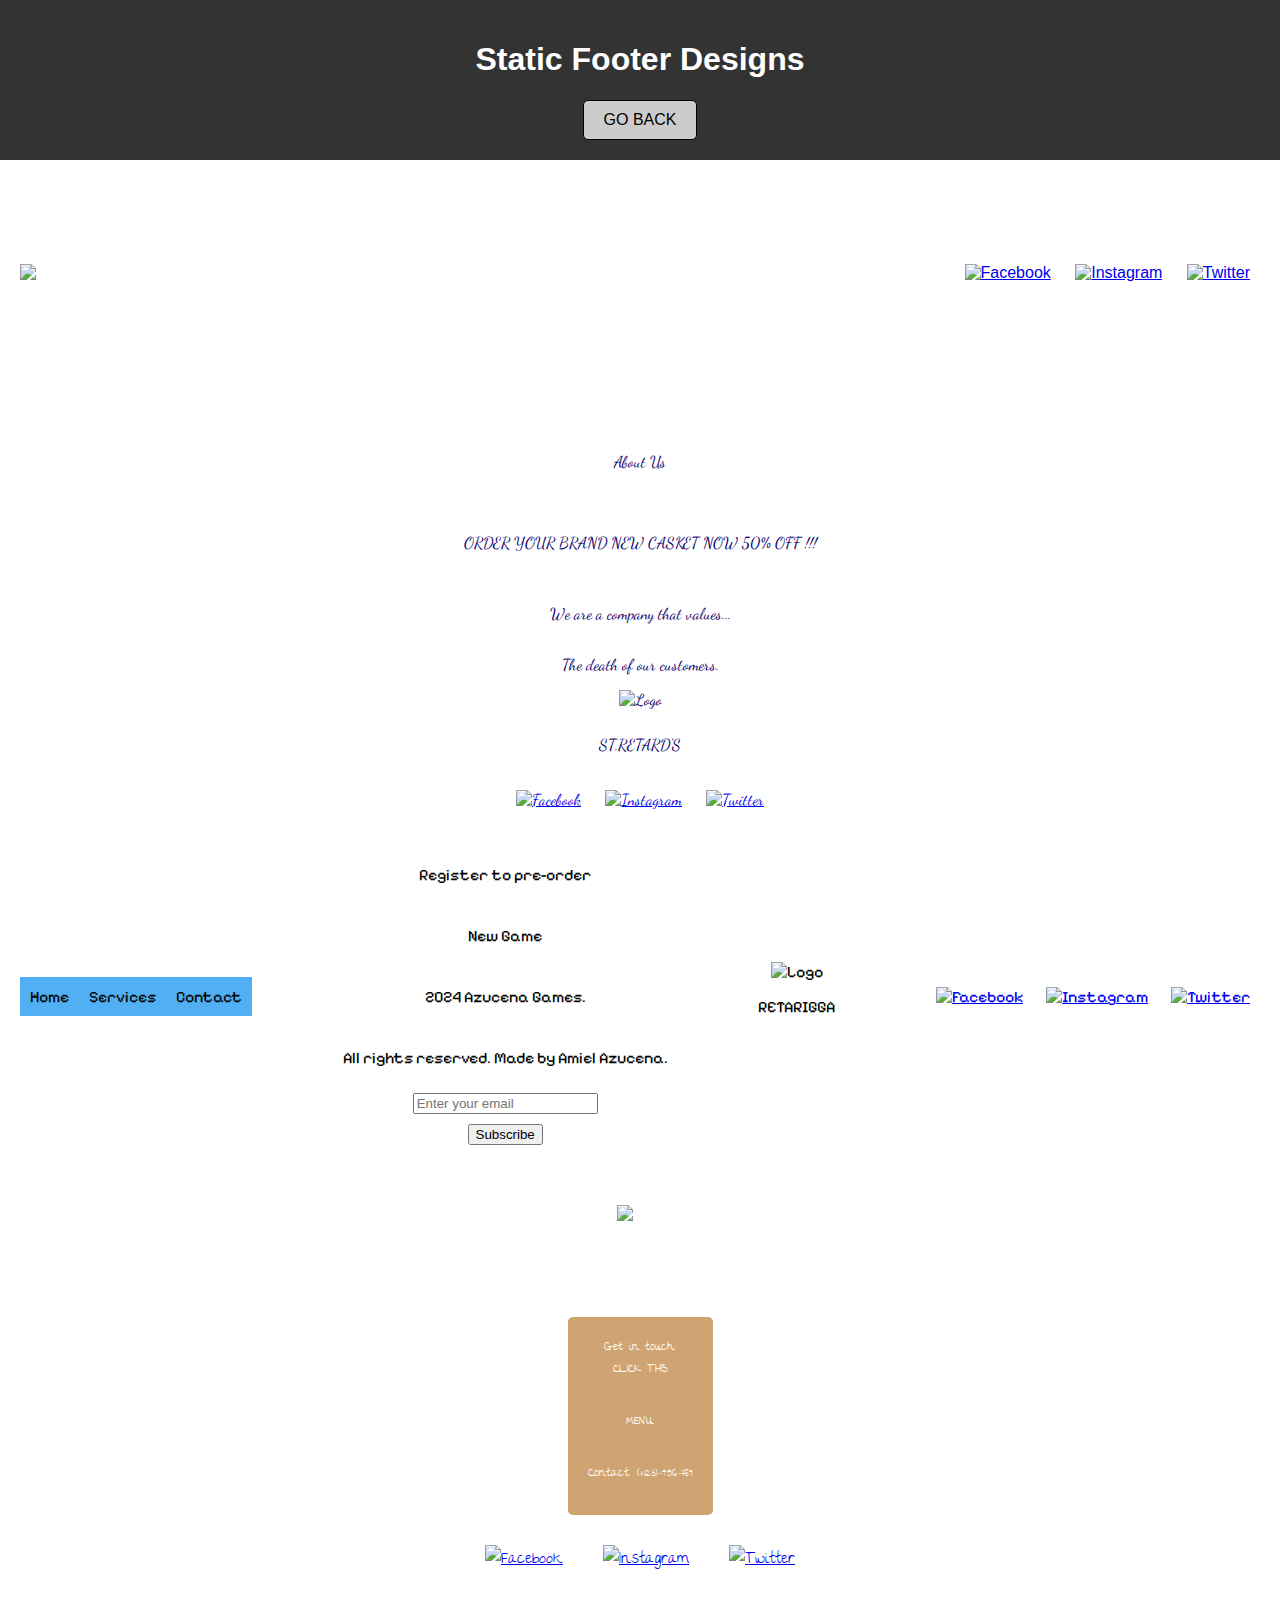
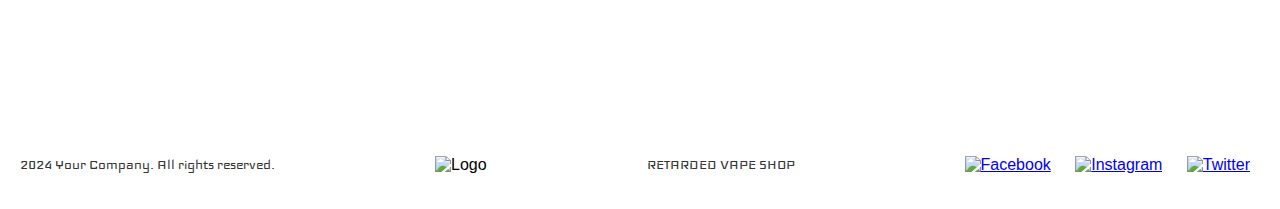
==== pages/footer-gallery static/index.html @ a36c9480 "changes" ====
<!DOCTYPE html>
<html lang="en">
<head>
    <meta charset="UTF-8">
    <meta name="viewport" content="width=device-width, initial-scale=1.0">
    <title>Static Footer Designs</title>
    <link rel="stylesheet" href="../../pages/footer-gallery static/assets/css/style.css">
    <link rel="stylesheet" href="https://fonts.googleapis.com/css2?family=Pixelify+Sans:wght@400..700&display=swap">
    <link rel="stylesheet" href="https://fonts.googleapis.com/css2?family=Permanent+Marker&family=Pixelify+Sans:wght@400..700&display=swap">
    <link rel="stylesheet" href="https://fonts.googleapis.com/css2?family=Dancing+Script:wght@400..700&family=Permanent+Marker&family=Pixelify+Sans:wght@400..700&display=swap">
    <link rel="stylesheet" href="https://fonts.googleapis.com/css2?family=Dancing+Script:wght@400..700&family=Permanent+Marker&family=Pixelify+Sans:wght@400..700&family=The+Girl+Next+Door&display=swap">
    <link rel="stylesheet" href="https://fonts.googleapis.com/css2?family=Dancing+Script:wght@400..700&family=Iceland&family=Permanent+Marker&family=Pixelify+Sans:wght@400..700&family=The+Girl+Next+Door&display=swap">
</head>
<body>
    <header>
        <h1>Static Footer Designs</h1>
        <div class="go-back"><a href="../../index.html">GO BACK</a></div>
    </header>

    <footer class="footer-1">
        <div class="container">
            <div class="logo">
                <img src="../page 4/assets/image/Plantmyseed-removebg-preview.png" alt="Logo">
            </div>
            <div class="info">
                <p>Contact us: email@example.com</p>
                <p>Address: 123 Main St, City, Country</p>
                <p>Number: (+123)456-7890</p>
                <p>Terms of Use</p>
                <p>News</p>
            </div>
            <div class="social-links">
                <a href="#"><img src="../page 4/assets/image/FB-removebg-preview.png" alt="Facebook"></a>
                <a href="#"><img src="../page 4/assets/image/insta-removebg-preview.png" alt="Instagram"></a>
                <a href="#"><img src="../page 4/assets/image/Twitty-removebg-preview.png" alt="Twitter"></a>
            </div>
        </div>
    </footer>

    <footer class="footer-2">
        <div class="container">
            <div class="text-container2">
                <p>About Us</p>
            </div>
            <div class="text-container2">
                <p>ORDER YOUR BRAND NEW CASKET NOW 50% OFF !!!</p>
                </div>
            <div class="info">
                <p>We are a company that values...</p>
            </div>
            <div class="info">
                <p>The death of our customers.</p>
            </div>


            <div class="logo">
                <img src="../page 4/assets/image/Flyhigh.png" alt="Logo">
            </div>
            <div class="BENGBONG"><p>ST.RETARD'S</p>
            </div>
            <div class="social-links">
                <a href="#"><img src="../page 4/assets/image/FB-removebg-preview.png" alt="Facebook"></a>
                <a href="#"><img src="../page 4/assets/image/insta-removebg-preview.png" alt="Instagram"></a>
                <a href="#"><img src="../page 4/assets/image/Twitty-removebg-preview.png" alt="Twitter"></a>
            </div>
        </div>
    </footer>

    <footer class="footer-3">
        <div class="container">
            <div class="links box">
                <a href="#">Home</a>
                <a href="#">Services</a>
                <a href="#">Contact</a>
            </div>
            <div class="info">
                <p>Register to pre-order</p>
                <p>New Game</p>
                <p>2024 Azucena Games.</p>
                <p>All rights reserved. Made by Amiel Azucena.</p>
                <input placeholder="Enter your email">
                <button>Subscribe</button>
            </div>
            <div class="logo">
                <img src="../page 4/assets/image/controller.png" alt="Logo">
                <p>RETARIGGA</p>        
            </div>
            <div class="social-links">
                <a href="#"><img src="../page 4/assets/image/FB-removebg-preview.png" alt="Facebook"></a>
                <a href="#"><img src="../page 4/assets/image/insta-removebg-preview.png" alt="Instagram"></a>
                <a href="#"><img src="../page 4/assets/image/Twitty-removebg-preview.png" alt="Twitter"></a>
            </div>
        </div>
    </footer>

    <footer class="footer-4">
        <div class="container">
            <div class="logo">
                <img src="../page 4/assets/image/kainan.webp" alt="Logo">
                <p>KAINAN NG MGA R WORD</p>
            </div>
            <div class="text-container3">
                <div class="text-container1">
                    <p>Get in touch:</p>
                    <p>CLICK THIS</p>
                </div>
                <div class="text-container1">
                    <p>MENU</p>
                </div>
                <div class="text-container1">
                    <p>Contact: (+123)-456-789</p>
                </div>
            </div>
            <div class="social-links">
                <a href="#"><img src="../page 4/assets/image/facebook-removebg-preview.png" alt="Facebook"></a>
                <a href="#"><img src="../page 4/assets/image/Instagramm.png" alt="Instagram"></a>
                <a href="#"><img src="../page 4/assets/image/twittyyy.png" alt="Twitter"></a>
            </div>
            <div class="shebelerdi">
                <p>All rights reserved. By Amiel Azucena.</p>
            </div>
        </div>
    </footer>

    <footer class="footer-5">
        <div class="container">
            <div class="credits">
                <p>2024 Your Company. All rights reserved.</p>
            </div>
            <div class="logo">
                <img src="../page 4/assets/image/bungo-removebg-preview.png" alt="Logo">
            </div>
            <div class="BINGOT">
                <p>RETARDED VAPE SHOP</p>
            </div>
            <div class="social-links">
                <a href="#"><img src="../page 4/assets/image/facebook-removebg-preview.png" alt="Facebook"></a>
                <a href="#"><img src="../page 4/assets/image/Instagramm.png" alt="Instagram"></a>
                <a href="#"><img src="../page 4/assets/image/twittyyy.png       " alt="Twitter"></a>
            </div>
        </div>
    </footer>
</body>
</html>
---- pages/footer-gallery static/assets/css/style.css ----
body {
    font-family: Arial, sans-serif;
    margin: 0;
    padding: 0;
}

header {
    background-color: #333;
    color: white;
    padding: 20px;
    text-align: center;
}

header .header-container {
    display: flex;
    justify-content: space-between;
    align-items: center;
}

.go-back-container {
    text-align: center; 
    margin-top: 20px; 
}

.go-back {
    display: inline-block; 
    padding: 10px 20px; 
    border: 1px solid #000; 
    border-radius: 5px; 
    background-color: #ccc; 
}

.go-back a {
    text-decoration: none; 
    color: #000; 
}

.go-back:hover {
    background-color: #000; 
}

.go-back:hover a {
    color: #fff; 
}

.footer-1 {
    font-family: 'Permanent Marker', sans-serif;
    background: url('https://www.pixelstalk.net/wp-content/uploads/2016/08/Nature-wallpapers-Full-HD-backgroud.jpg') no-repeat center center;
    background-size: cover;
    padding: 20px;
    text-align: center;
    color: white;
}

.footer-1 .container {
    display: flex;
    justify-content: space-between;
    align-items: center;
}

.footer-1 .logo img {
    height: 50px;
}

.footer-1 .social-links img {
    height: 20px;
    margin: 0 10px;
}

.footer-1 .info {
    text-align: left;
}

.footer-2 {
    font-family:'Dancing Script', sans-serif ;
    background: url('https://wallpaperaccess.com/full/503258.jpg') no-repeat center center;
    background-size: cover;
    padding: 20px;
    color: rgb(11, 0, 108);
    text-align: center;
}

.footer-2 .container {
    display: flex;
    justify-content: space-between;
    align-items: center;
    display: flex;
    flex-direction: column; 
    margin-top: 20px;
    text-align: left;
}

.footer-2 .logo img {
    height: 50px;
}

.BENGBONG {
    padding: 10px;
    background-size: cover;
    background-position: center;
    background-color: rgb(255, 255, 255); 
    border-radius: 5px;
    margin-bottom: 10px;

}

.footer-2 .social-links img {
    height: 20px;
    margin: 0 10px;
}

.footer-2 .info {
    text-align: left;
}

.text-container2 {
    padding: 10px;
    background-size: cover;
    background-position: center;
    background-color: rgba(255, 255, 255, 0.679); 
    border-radius: 5px;
    margin-bottom: 10px;
}

.footer-3 {
    font-family: 'Pixelify Sans', 'Sans-Serif';
    background: url('https://www.agencytourismmarketing.com/wp-content/uploads/super-mario-footer-background.gif') no-repeat center center;
    background-size: cover;
    padding: 20px;
    text-align: center;
}

.footer-3 .container {
    display: flex;
    justify-content: space-between;
    align-items: center;
}

.footer-3 .logo img {
    height: 50px;
}

.footer-3 .social-links img {
    height: 20px;
    margin: 0 10px;
}

.footer-3 .info {
    display: flex;
    flex-direction: column;
    align-items: center;
    gap: 10px;
}

.footer-3 .links a {
    text-decoration: none; 
    color: black;
} 

.footer-3 .links {
    display: flex;
    gap: 20px;
}

.footer-3 .link-container {
    padding: 10px;
    background-color: rgba(255, 255, 255, 0.8);
    border-radius: 5px;
    margin: 5px;
}

.footer-4 {
    font-family: 'The Girl Next Door', sans-serif ;
    background: url('https://wallpapercave.com/wp/wp11325423.jpg') no-repeat center center;
    background-size: cover;
    padding: 40px 20px; 
    text-align: center;
    color: #fff; 
}

.footer-4 .container {
    display: flex;
    flex-direction: column;
    align-items: center;
    gap: 20px;
}

.footer-4 .logo img {
    height: 50px;
}

.footer-4 .social-links {
    display: flex;
    justify-content: center;
    gap: 20px; 
}

.footer-4 .social-links img {
    height: 30px; 
    margin: 0 10px;
}

.footer-4 .info {
    display: flex;
    flex-direction: column; 
    align-items: center;
    gap: 10px;
}

.text-container1 p,
.text-container3 p {
    margin: 0;
    font-size: 0.9em; 
}

.text-container1 {
    color: rgb(255, 255, 255);
    padding: 10px; 
    background:url('https://i.pinimg.com/originals/b4/17/81/b417813add8bf315b0c25e74055e46d7.jpg') no-repeat center center; 
    background-size: cover;
    background-position: center;
    border-radius: 5px;
    margin-bottom: 10px;
    font-size: 0.9em; 
}

.text-container3 {
    padding: 10px; 
    background-color: rgba(171, 94, 5, 0.564);
    background-size: cover;
    background-position: center;
    border-radius: 5px;
    margin-bottom: 10px;
    font-size: 0.9em; 
}

.shebelerdi {
    color: rgb(255, 255, 255);
    padding: 10px; 
    position: baseline;
    border-radius: 5px;
    margin-bottom: 10px;
    font-size: 0.9em; 
}

.footer-5 {
    background: url('https://i.pinimg.com/736x/8e/47/b4/8e47b4a84f8880ceb5779cd87d3d8073.jpg') no-repeat center center;
    background-size: cover;
    padding: 20px;
    text-align: center;
}

.footer-5 .container {
    display: flex;
    justify-content: space-between;
    align-items: center;
}

.footer-5 .logo img {
    height: 250px;
}

.BINGOT {
    font-family: 'Iceland', sans-serif;
    font-size: 1.00em;
    color:#333
}

.footer-5 .social-links img {
    height: 20px;
    margin: 0 10px;
}

.footer-5 .credits {
    font-family: 'Iceland', sans-serif;
    text-align: center;
    color: #333;
}

.box {
    padding: 10px;
    background-color: rgba(38, 156, 240, 0.8); 
}
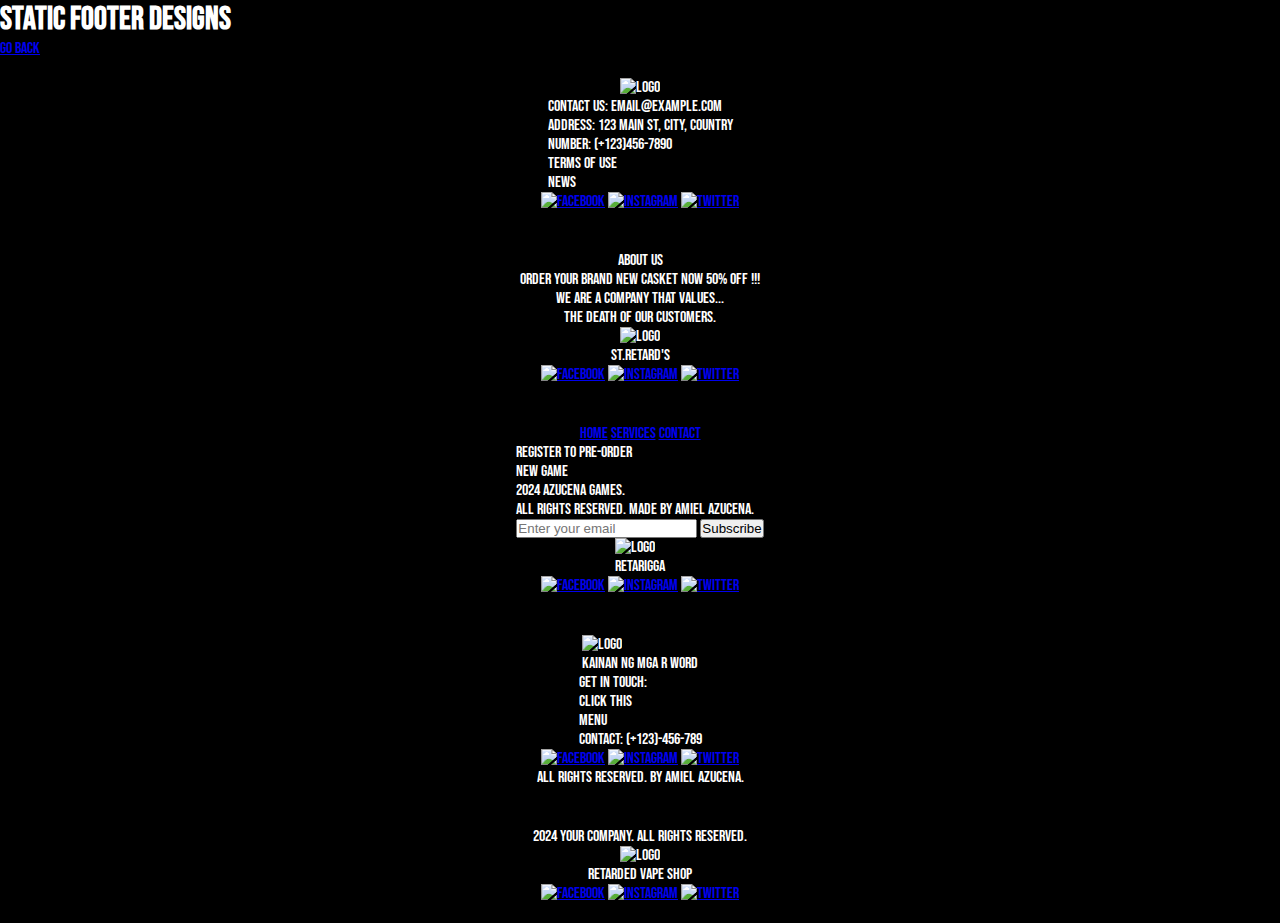
==== commit 258c0d4c: "changes" ====
--- a/pages/footer-gallery static/index.html
+++ b/pages/footer-gallery static/index.html
@@ -4,7 +4,7 @@
     <meta charset="UTF-8">
     <meta name="viewport" content="width=device-width, initial-scale=1.0">
     <title>Static Footer Designs</title>
-    <link rel="stylesheet" href="../../pages/footer-gallery static/assets/css/style.css">
+    <link rel="stylesheet" href="../../assets/css/style.css">
     <link rel="stylesheet" href="https://fonts.googleapis.com/css2?family=Pixelify+Sans:wght@400..700&display=swap">
     <link rel="stylesheet" href="https://fonts.googleapis.com/css2?family=Permanent+Marker&family=Pixelify+Sans:wght@400..700&display=swap">
     <link rel="stylesheet" href="https://fonts.googleapis.com/css2?family=Dancing+Script:wght@400..700&family=Permanent+Marker&family=Pixelify+Sans:wght@400..700&display=swap">
--- a/assets/css/style.css
+++ b/assets/css/style.css
@@ -0,0 +1,103 @@
+@import url('https://fonts.googleapis.com/css2?family=Bebas+Neue&display=swap');
+
+* {
+    margin: 0;
+    padding: 0;
+    box-sizing: border-box;
+}
+
+body {
+    font-family: 'Bebas Neue', sans-serif;
+    background-color: #000000;
+    color: #ffffff;
+}
+
+.container {
+    display: flex;
+    flex-direction: column;
+    align-items: center;
+    padding: 20px;
+}
+
+nav {
+    width: 100%;
+    display: flex;
+    justify-content: space-between;
+    align-items: center;
+    padding: 10px 20px;
+    background-color: #222121;
+    color: #5d5b5b;
+    border-radius: 10px;
+    box-shadow: 0 4px 8px rgba(0,0,0,0.1);
+}
+
+nav .logo {
+    font-size: 16px;
+    font-weight: bold;
+}
+
+.nav-links {
+    display: flex;
+    list-style: none;
+}
+
+.nav-links li {
+    margin: 0 15px;
+}
+
+.nav-links a {
+    text-decoration: none;
+    color: #5d5b5b;
+    font-weight: bold;
+}
+
+.nav-button {
+    padding: 10px 20px;
+    background-color: #FF4500;
+    color: #fff;
+    text-decoration: none;
+    border-radius: 20px;
+    font-weight: bold;
+}
+
+.nav-button:hover {
+    background-color: #FF6347;
+}
+
+.content {
+    display: flex;
+    justify-content: space-between;
+    align-items: center;
+    margin-top: 50px;
+    padding: 20px;
+    width: 100%;
+    background-color: #222121;
+    color: #5d5b5b;
+    border-radius: 20px;
+    box-shadow: 0 4px 8px rgba(0,0,0,0.1);
+}
+
+.text {
+    max-width: 50%;
+}
+
+.text h1 {
+    font-size: 36px;
+    margin-bottom: 20px;
+}
+
+.text p {
+    font-size: 18px;
+    margin-bottom: 30px;
+}
+
+.image {
+    position: relative;
+    max-width: 40%;
+}
+
+.image img {
+    width: 100%;
+    border-radius: 0%;
+    box-shadow: 0 4px 8px rgba(0, 0, 0, 0.1);
+}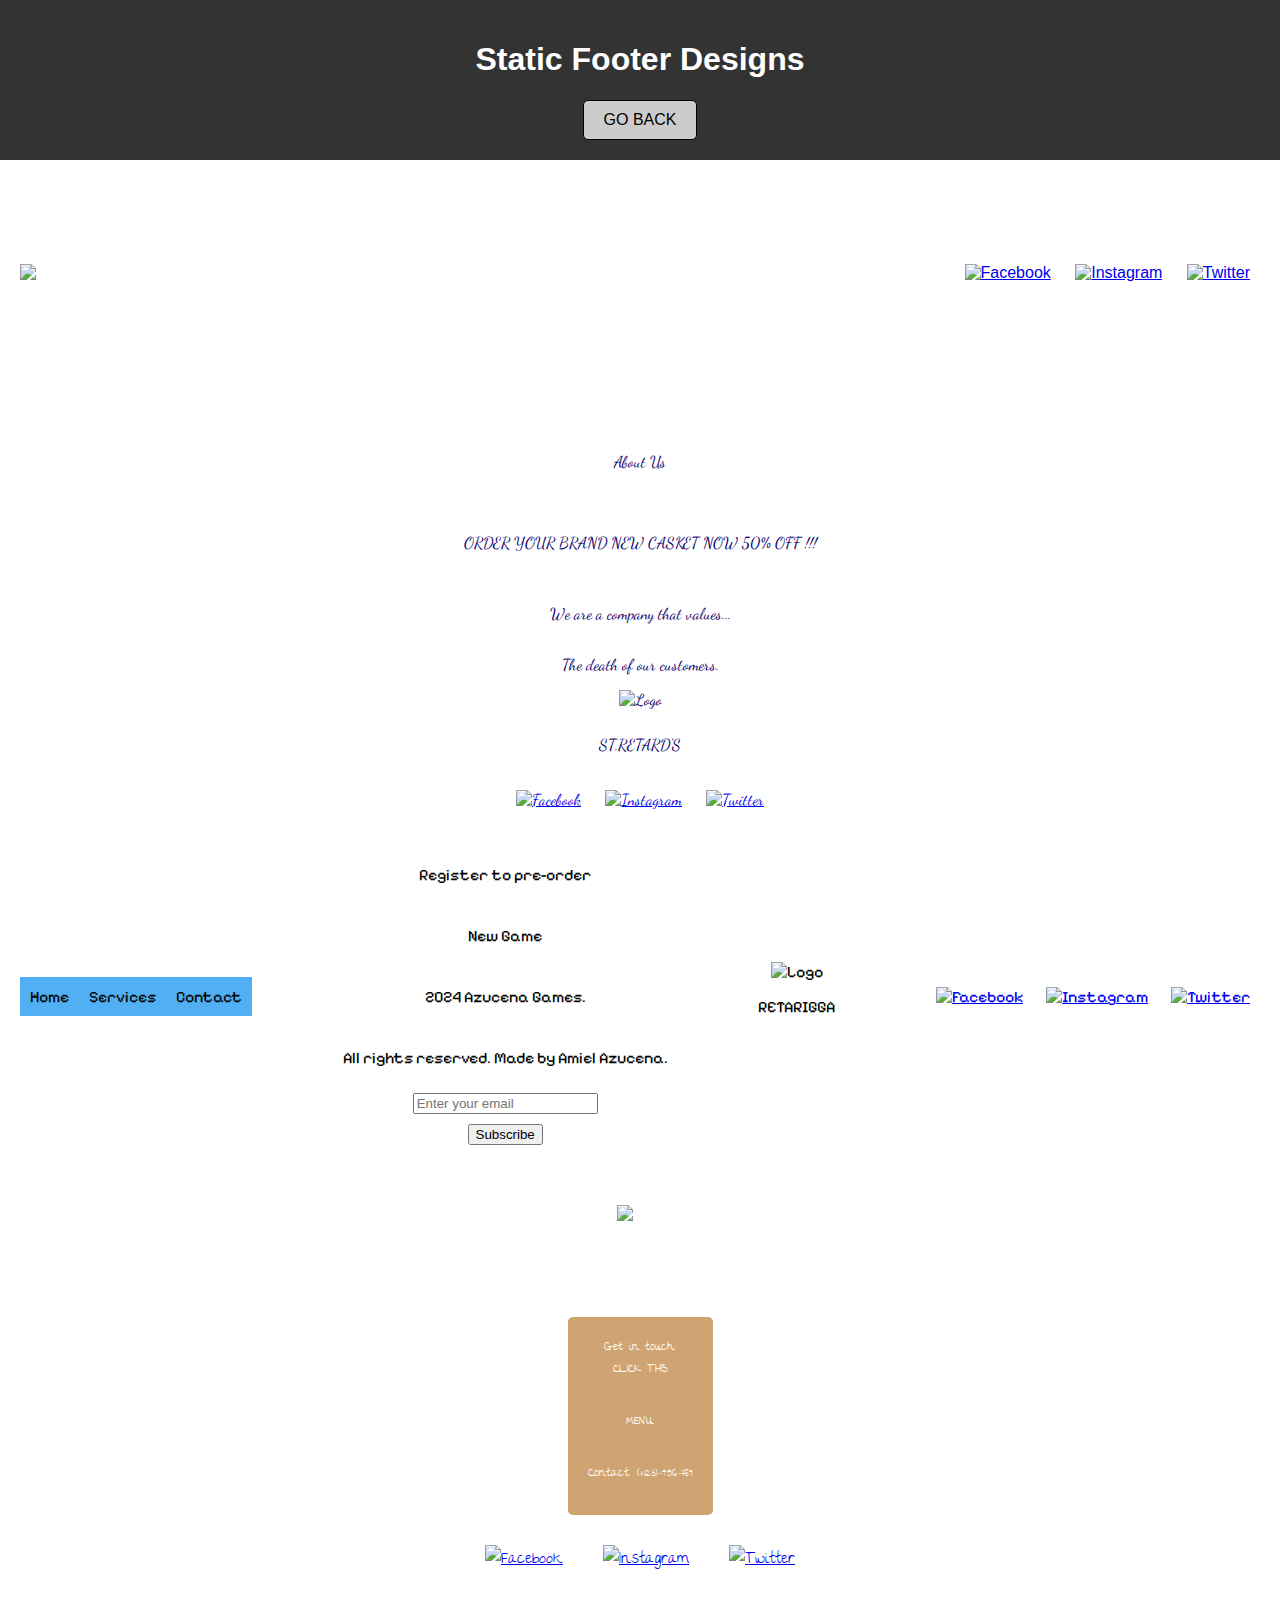
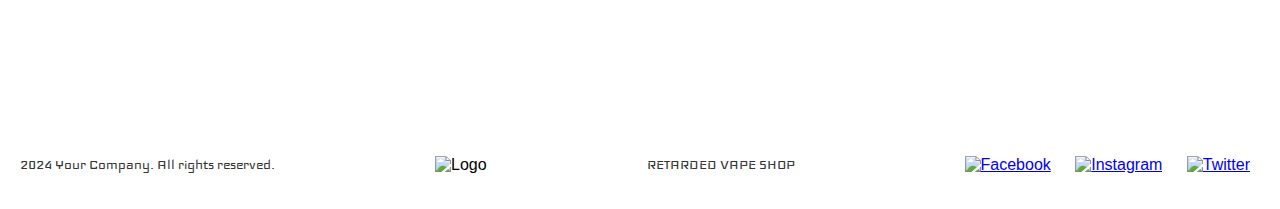
==== commit cc05a323: "changes" ====
--- a/pages/footer-gallery static/index.html
+++ b/pages/footer-gallery static/index.html
@@ -4,7 +4,7 @@
     <meta charset="UTF-8">
     <meta name="viewport" content="width=device-width, initial-scale=1.0">
     <title>Static Footer Designs</title>
-    <link rel="stylesheet" href="../../assets/css/style.css">
+    <link rel="stylesheet" href="assets/css/style.css">
     <link rel="stylesheet" href="https://fonts.googleapis.com/css2?family=Pixelify+Sans:wght@400..700&display=swap">
     <link rel="stylesheet" href="https://fonts.googleapis.com/css2?family=Permanent+Marker&family=Pixelify+Sans:wght@400..700&display=swap">
     <link rel="stylesheet" href="https://fonts.googleapis.com/css2?family=Dancing+Script:wght@400..700&family=Permanent+Marker&family=Pixelify+Sans:wght@400..700&display=swap">
--- a/pages/footer-gallery static/assets/css/style.css
+++ b/pages/footer-gallery static/assets/css/style.css
@@ -0,0 +1,283 @@
+body {
+    font-family: Arial, sans-serif;
+    margin: 0;
+    padding: 0;
+}
+
+header {
+    background-color: #333;
+    color: white;
+    padding: 20px;
+    text-align: center;
+}
+
+header .header-container {
+    display: flex;
+    justify-content: space-between;
+    align-items: center;
+}
+
+.go-back-container {
+    text-align: center; 
+    margin-top: 20px; 
+}
+
+.go-back {
+    display: inline-block; 
+    padding: 10px 20px; 
+    border: 1px solid #000; 
+    border-radius: 5px; 
+    background-color: #ccc; 
+}
+
+.go-back a {
+    text-decoration: none; 
+    color: #000; 
+}
+
+.go-back:hover {
+    background-color: #000; 
+}
+
+.go-back:hover a {
+    color: #fff; 
+}
+
+.footer-1 {
+    font-family: 'Permanent Marker', sans-serif;
+    background: url('https://www.pixelstalk.net/wp-content/uploads/2016/08/Nature-wallpapers-Full-HD-backgroud.jpg') no-repeat center center;
+    background-size: cover;
+    padding: 20px;
+    text-align: center;
+    color: white;
+}
+
+.footer-1 .container {
+    display: flex;
+    justify-content: space-between;
+    align-items: center;
+}
+
+.footer-1 .logo img {
+    height: 50px;
+}
+
+.footer-1 .social-links img {
+    height: 20px;
+    margin: 0 10px;
+}
+
+.footer-1 .info {
+    text-align: left;
+}
+
+.footer-2 {
+    font-family:'Dancing Script', sans-serif ;
+    background: url('https://wallpaperaccess.com/full/503258.jpg') no-repeat center center;
+    background-size: cover;
+    padding: 20px;
+    color: rgb(11, 0, 108);
+    text-align: center;
+}
+
+.footer-2 .container {
+    display: flex;
+    justify-content: space-between;
+    align-items: center;
+    display: flex;
+    flex-direction: column; 
+    margin-top: 20px;
+    text-align: left;
+}
+
+.footer-2 .logo img {
+    height: 50px;
+}
+
+.BENGBONG {
+    padding: 10px;
+    background-size: cover;
+    background-position: center;
+    background-color: rgb(255, 255, 255); 
+    border-radius: 5px;
+    margin-bottom: 10px;
+
+}
+
+.footer-2 .social-links img {
+    height: 20px;
+    margin: 0 10px;
+}
+
+.footer-2 .info {
+    text-align: left;
+}
+
+.text-container2 {
+    padding: 10px;
+    background-size: cover;
+    background-position: center;
+    background-color: rgba(255, 255, 255, 0.679); 
+    border-radius: 5px;
+    margin-bottom: 10px;
+}
+
+.footer-3 {
+    font-family: 'Pixelify Sans', 'Sans-Serif';
+    background: url('https://www.agencytourismmarketing.com/wp-content/uploads/super-mario-footer-background.gif') no-repeat center center;
+    background-size: cover;
+    padding: 20px;
+    text-align: center;
+}
+
+.footer-3 .container {
+    display: flex;
+    justify-content: space-between;
+    align-items: center;
+}
+
+.footer-3 .logo img {
+    height: 50px;
+}
+
+.footer-3 .social-links img {
+    height: 20px;
+    margin: 0 10px;
+}
+
+.footer-3 .info {
+    display: flex;
+    flex-direction: column;
+    align-items: center;
+    gap: 10px;
+}
+
+.footer-3 .links a {
+    text-decoration: none; 
+    color: black;
+} 
+
+.footer-3 .links {
+    display: flex;
+    gap: 20px;
+}
+
+.footer-3 .link-container {
+    padding: 10px;
+    background-color: rgba(255, 255, 255, 0.8);
+    border-radius: 5px;
+    margin: 5px;
+}
+
+.footer-4 {
+    font-family: 'The Girl Next Door', sans-serif ;
+    background: url('https://wallpapercave.com/wp/wp11325423.jpg') no-repeat center center;
+    background-size: cover;
+    padding: 40px 20px; 
+    text-align: center;
+    color: #fff; 
+}
+
+.footer-4 .container {
+    display: flex;
+    flex-direction: column;
+    align-items: center;
+    gap: 20px;
+}
+
+.footer-4 .logo img {
+    height: 50px;
+}
+
+.footer-4 .social-links {
+    display: flex;
+    justify-content: center;
+    gap: 20px; 
+}
+
+.footer-4 .social-links img {
+    height: 30px; 
+    margin: 0 10px;
+}
+
+.footer-4 .info {
+    display: flex;
+    flex-direction: column; 
+    align-items: center;
+    gap: 10px;
+}
+
+.text-container1 p,
+.text-container3 p {
+    margin: 0;
+    font-size: 0.9em; 
+}
+
+.text-container1 {
+    color: rgb(255, 255, 255);
+    padding: 10px; 
+    background:url('https://i.pinimg.com/originals/b4/17/81/b417813add8bf315b0c25e74055e46d7.jpg') no-repeat center center; 
+    background-size: cover;
+    background-position: center;
+    border-radius: 5px;
+    margin-bottom: 10px;
+    font-size: 0.9em; 
+}
+
+.text-container3 {
+    padding: 10px; 
+    background-color: rgba(171, 94, 5, 0.564);
+    background-size: cover;
+    background-position: center;
+    border-radius: 5px;
+    margin-bottom: 10px;
+    font-size: 0.9em; 
+}
+
+.shebelerdi {
+    color: rgb(255, 255, 255);
+    padding: 10px; 
+    position: baseline;
+    border-radius: 5px;
+    margin-bottom: 10px;
+    font-size: 0.9em; 
+}
+
+.footer-5 {
+    background: url('https://i.pinimg.com/736x/8e/47/b4/8e47b4a84f8880ceb5779cd87d3d8073.jpg') no-repeat center center;
+    background-size: cover;
+    padding: 20px;
+    text-align: center;
+}
+
+.footer-5 .container {
+    display: flex;
+    justify-content: space-between;
+    align-items: center;
+}
+
+.footer-5 .logo img {
+    height: 250px;
+}
+
+.BINGOT {
+    font-family: 'Iceland', sans-serif;
+    font-size: 1.00em;
+    color:#333
+}
+
+.footer-5 .social-links img {
+    height: 20px;
+    margin: 0 10px;
+}
+
+.footer-5 .credits {
+    font-family: 'Iceland', sans-serif;
+    text-align: center;
+    color: #333;
+}
+
+.box {
+    padding: 10px;
+    background-color: rgba(38, 156, 240, 0.8); 
+}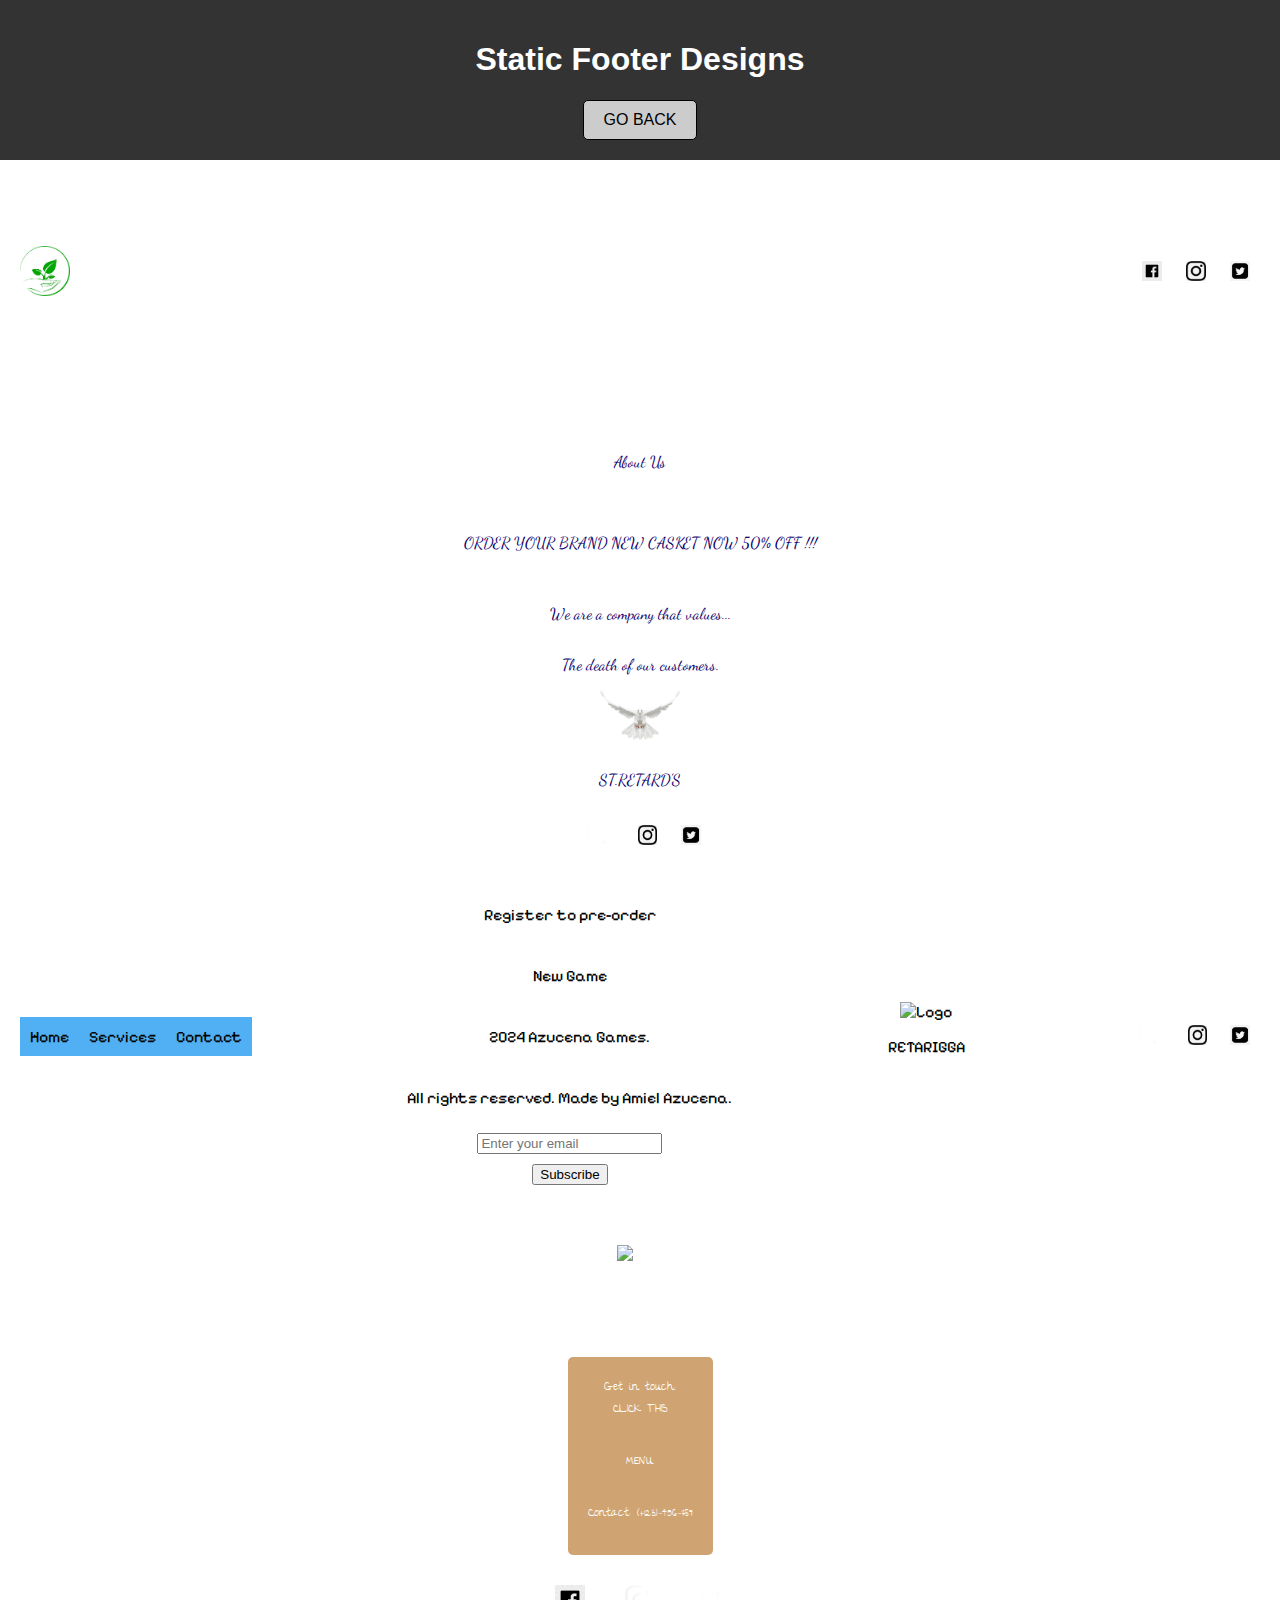
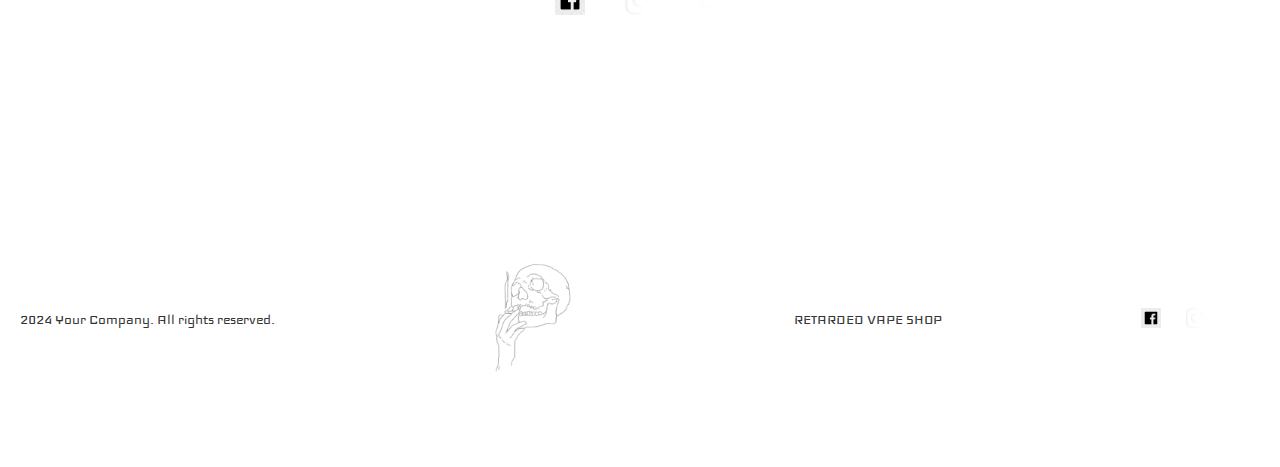
==== commit 2b2fe9df: "changes" ====
--- a/pages/footer-gallery static/index.html
+++ b/pages/footer-gallery static/index.html
@@ -20,7 +20,7 @@
     <footer class="footer-1">
         <div class="container">
             <div class="logo">
-                <img src="../page 4/assets/image/Plantmyseed-removebg-preview.png" alt="Logo">
+                <img src="assets/img/Plantmyseed-removebg-preview.png" alt="Logo">
             </div>
             <div class="info">
                 <p>Contact us: email@example.com</p>
@@ -30,9 +30,9 @@
                 <p>News</p>
             </div>
             <div class="social-links">
-                <a href="#"><img src="../page 4/assets/image/FB-removebg-preview.png" alt="Facebook"></a>
-                <a href="#"><img src="../page 4/assets/image/insta-removebg-preview.png" alt="Instagram"></a>
-                <a href="#"><img src="../page 4/assets/image/Twitty-removebg-preview.png" alt="Twitter"></a>
+                <a href="#"><img src="assets/img/FB.jpg" alt="Facebook"></a>
+                <a href="#"><img src="assets/img/insta.png" alt="Instagram"></a>
+                <a href="#"><img src="assets/img/Twitty.png" alt="Twitter"></a>
             </div>
         </div>
     </footer>
@@ -54,14 +54,14 @@
 
 
             <div class="logo">
-                <img src="../page 4/assets/image/Flyhigh.png" alt="Logo">
+                <img src="assets/img/Flyhigh.png" alt="Logo">
             </div>
             <div class="BENGBONG"><p>ST.RETARD'S</p>
             </div>
             <div class="social-links">
-                <a href="#"><img src="../page 4/assets/image/FB-removebg-preview.png" alt="Facebook"></a>
-                <a href="#"><img src="../page 4/assets/image/insta-removebg-preview.png" alt="Instagram"></a>
-                <a href="#"><img src="../page 4/assets/image/Twitty-removebg-preview.png" alt="Twitter"></a>
+                <a href="#"><img src="assets/img/facebook-removebg-preview.png" alt="Facebook"></a>
+                <a href="#"><img src="assets/img/insta.png" alt="Instagram"></a>
+                <a href="#"><img src="assets/img/Twitty.png" alt="Twitter"></a>
             </div>
         </div>
     </footer>
@@ -86,9 +86,9 @@
                 <p>RETARIGGA</p>        
             </div>
             <div class="social-links">
-                <a href="#"><img src="../page 4/assets/image/FB-removebg-preview.png" alt="Facebook"></a>
-                <a href="#"><img src="../page 4/assets/image/insta-removebg-preview.png" alt="Instagram"></a>
-                <a href="#"><img src="../page 4/assets/image/Twitty-removebg-preview.png" alt="Twitter"></a>
+                <a href="#"><img src="assets/img/facebook-removebg-preview.png" alt="Facebook"></a>
+                <a href="#"><img src="assets/img/insta.png" alt="Instagram"></a>
+                <a href="#"><img src="assets/img/Twitty.png" alt="Twitter"></a>
             </div>
         </div>
     </footer>
@@ -112,9 +112,9 @@
                 </div>
             </div>
             <div class="social-links">
-                <a href="#"><img src="../page 4/assets/image/facebook-removebg-preview.png" alt="Facebook"></a>
-                <a href="#"><img src="../page 4/assets/image/Instagramm.png" alt="Instagram"></a>
-                <a href="#"><img src="../page 4/assets/image/twittyyy.png" alt="Twitter"></a>
+                <a href="#"><img src="assets/img/FB.jpg" alt="Facebook"></a>
+                <a href="#"><img src="assets/img/Instagramm.png" alt="Instagram"></a>
+                <a href="#"><img src="assets/img/twittyyy.png" alt="Twitter"></a>
             </div>
             <div class="shebelerdi">
                 <p>All rights reserved. By Amiel Azucena.</p>
@@ -128,15 +128,15 @@
                 <p>2024 Your Company. All rights reserved.</p>
             </div>
             <div class="logo">
-                <img src="../page 4/assets/image/bungo-removebg-preview.png" alt="Logo">
+                <img src="assets/img/bungo-removebg-preview.png" alt="Logo">
             </div>
             <div class="BINGOT">
                 <p>RETARDED VAPE SHOP</p>
             </div>
             <div class="social-links">
-                <a href="#"><img src="../page 4/assets/image/facebook-removebg-preview.png" alt="Facebook"></a>
-                <a href="#"><img src="../page 4/assets/image/Instagramm.png" alt="Instagram"></a>
-                <a href="#"><img src="../page 4/assets/image/twittyyy.png       " alt="Twitter"></a>
+                <a href="#"><img src="assets/img/FB.jpg" alt="Facebook"></a>
+                <a href="#"><img src="assets/img/Instagramm.png" alt="Instagram"></a>
+                <a href="#"><img src="assets/img/twittyyy.png" alt="Twitter"></a>
             </div>
         </div>
     </footer>
